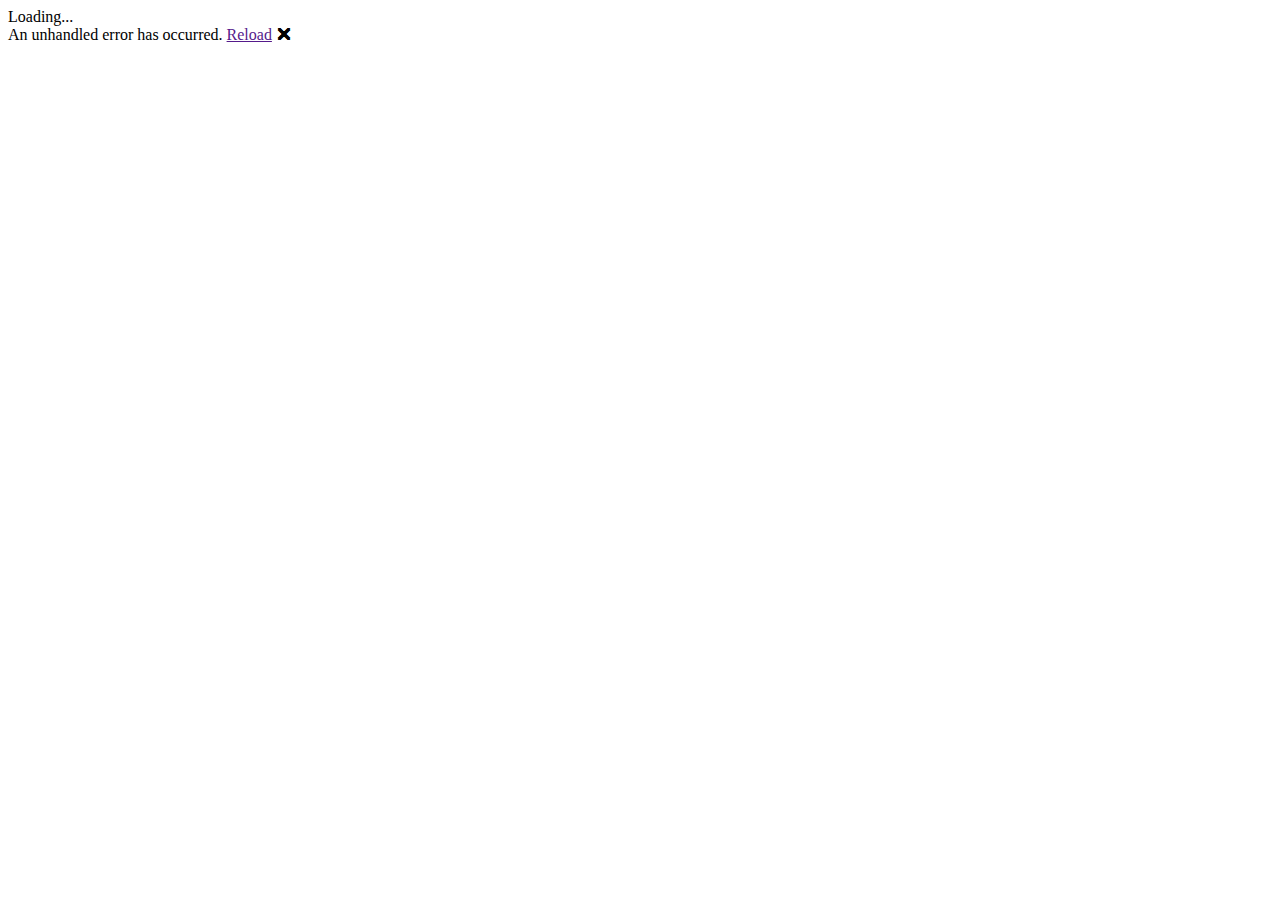
==== Source/WebScheduler.FrontEnd.BlazorApp/wwwroot/index.html @ 27e36de9 "Fixes #54" ====
<!DOCTYPE html>
<html lang="en">

<head>
  <meta charset="utf-8" />
  <meta name="viewport" content="width=device-width, initial-scale=1.0, maximum-scale=1.0, user-scalable=no" />
  <title>WebScheduler.FrontEnd.Blazor</title>
  <base href="/" />
  <link href="https://cdn.jsdelivr.net/npm/bootstrap@5.1.1/dist/css/bootstrap.min.css" rel="stylesheet" integrity="sha384-F3w7mX95PdgyTmZZMECAngseQB83DfGTowi0iMjiWaeVhAn4FJkqJByhZMI3AhiU" crossorigin="anonymous">
  <link rel="stylesheet" href="https://use.fontawesome.com/releases/v5.15.4/css/all.css">

  <link href="_content/Blazorise/blazorise.css" rel="stylesheet" />
  <link href="_content/Blazorise.Bootstrap5/blazorise.bootstrap5.css" rel="stylesheet" />

  <link href="css/app.css" rel="stylesheet" />
  <link href="WebScheduler.FrontEnd.BlazorApp.styles.css" rel="stylesheet" />
</head>

<body>
  <div id="app">Loading...</div>
  <script src="https://cdn.jsdelivr.net/npm/jquery@3.5.1/dist/jquery.slim.min.js" integrity="sha384-DfXdz2htPH0lsSSs5nCTpuj/zy4C+OGpamoFVy38MVBnE+IbbVYUew+OrCXaRkfj" crossorigin="anonymous"></script>
  <script src="https://cdn.jsdelivr.net/npm/popper.js@1.16.1/dist/umd/popper.min.js" integrity="sha384-9/reFTGAW83EW2RDu2S0VKaIzap3H66lZH81PoYlFhbGU+6BZp6G7niu735Sk7lN" crossorigin="anonymous"></script>
  <script src="https://cdn.jsdelivr.net/npm/bootstrap@4.6.1/dist/js/bootstrap.min.js" integrity="sha384-VHvPCCyXqtD5DqJeNxl2dtTyhF78xXNXdkwX1CZeRusQfRKp+tA7hAShOK/B/fQ2" crossorigin="anonymous"></script>

  <div id="blazor-error-ui">
    An unhandled error has occurred.
    <a href="" class="reload">Reload</a>
    <a class="dismiss">🗙</a>
  </div>
  <script src="_content/Microsoft.AspNetCore.Components.WebAssembly.Authentication/AuthenticationService.js"></script>
  <script src="_framework/blazor.webassembly.js"></script>
  <script src="_content/Blazor-Analytics/blazor-analytics.js"></script>

</body>

</html>
---- Source/WebScheduler.FrontEnd.BlazorApp/wwwroot/css/app.css ----
﻿@import url('open-iconic/font/css/open-iconic-bootstrap.min.css');

html, body {
    font-family: 'Helvetica Neue', Helvetica, Arial, sans-serif;
}

h1:focus {
    outline: none;
}

a, .btn-link {
    color: #0071c1;
}

.btn-primary {
    color: #fff;
    background-color: #1b6ec2;
    border-color: #1861ac;
}

.content {
    padding-top: 1.1rem;
}

.valid.modified:not([type=checkbox]) {
    outline: 1px solid #26b050;
}

.invalid {
    outline: 1px solid red;
}

.validation-message {
    color: red;
}

#blazor-error-ui {
    background: lightyellow;
    bottom: 0;
    box-shadow: 0 -1px 2px rgba(0, 0, 0, 0.2);
    display: none;
    left: 0;
    padding: 0.6rem 1.25rem 0.7rem 1.25rem;
    position: fixed;
    width: 100%;
    z-index: 1000;
}

    #blazor-error-ui .dismiss {
        cursor: pointer;
        position: absolute;
        right: 0.75rem;
        top: 0.5rem;
    }

.blazor-error-boundary {
    background: url([data-uri]) no-repeat 1rem/1.8rem, #b32121;
    padding: 1rem 1rem 1rem 3.7rem;
    color: white;
}

    .blazor-error-boundary::after {
        content: "An error has occurred."
    }
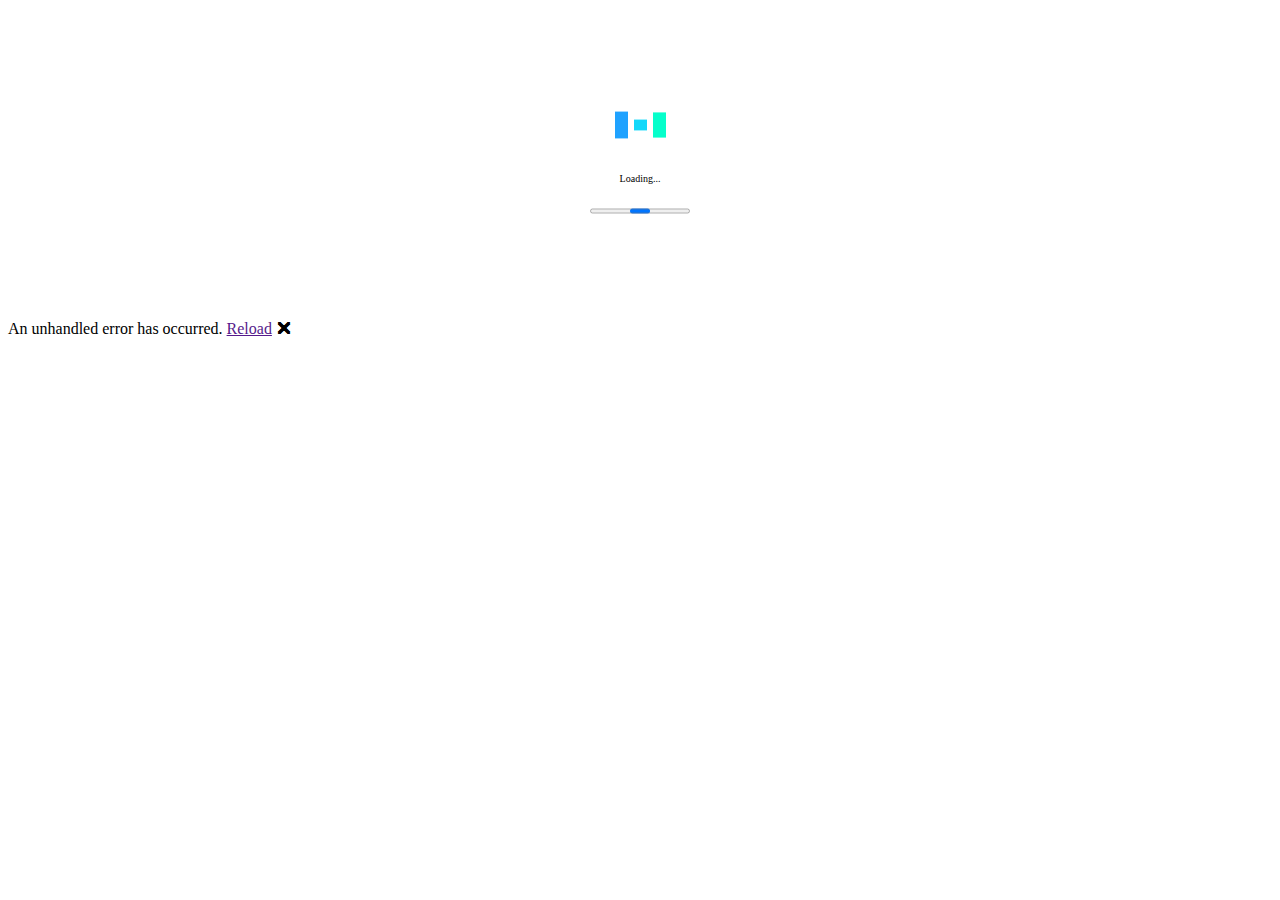
==== commit e086216f: "Support patch and add some nice touches" ====
--- a/Source/WebScheduler.FrontEnd.BlazorApp/wwwroot/index.html
+++ b/Source/WebScheduler.FrontEnd.BlazorApp/wwwroot/index.html
@@ -11,14 +11,91 @@
 
   <link href="_content/Blazorise/blazorise.css" rel="stylesheet" />
   <link href="_content/Blazorise.Bootstrap5/blazorise.bootstrap5.css" rel="stylesheet" />
-
+  <link href="_content/Blazorise.SpinKit/blazorise.spinkit.css" rel="stylesheet" />
+  <link href="_content/Blazorise.Snackbar/blazorise.snackbar.css" rel="stylesheet">
   <link href="css/app.css" rel="stylesheet" />
   <link href="WebScheduler.FrontEnd.BlazorApp.styles.css" rel="stylesheet" />
 </head>
 
 <body>
-  <div id="app">Loading...</div>
-  <script src="https://cdn.jsdelivr.net/npm/jquery@3.5.1/dist/jquery.slim.min.js" integrity="sha384-DfXdz2htPH0lsSSs5nCTpuj/zy4C+OGpamoFVy38MVBnE+IbbVYUew+OrCXaRkfj" crossorigin="anonymous"></script>
+  <div id="app">
+    <div class="loader-box">
+      <svg width="51px" height="50px" viewBox="0 0 51 50">
+
+        <rect y="0" width="13" height="50" fill="#1fa2ff">
+          <animate attributeName="height" values="50;10;50" begin="0s" dur="1s" repeatCount="indefinite" />
+          <animate attributeName="y" values="0;20;0" begin="0s" dur="1s" repeatCount="indefinite" />
+        </rect>
+
+        <rect x="19" y="0" width="13" height="50" fill="#12d8fa">
+          <animate attributeName="height" values="50;10;50" begin="0.2s" dur="1s" repeatCount="indefinite" />
+          <animate attributeName="y" values="0;20;0" begin="0.2s" dur="1s" repeatCount="indefinite" />
+        </rect>
+
+        <rect x="38" y="0" width="13" height="50" fill="#06ffcb">
+          <animate attributeName="height" values="50;10;50" begin="0.4s" dur="1s" repeatCount="indefinite" />
+          <animate attributeName="y" values="0;20;0" begin="0.4s" dur="1s" repeatCount="indefinite" />
+        </rect>
+
+      </svg>      <br /><br />
+      <p id="loadingText">Loading...</p>
+      <br />
+      <progress id="pbar"></progress>
+    </div>
+    <style>
+      .loader-box {
+        width: 500px;
+        height: 120px;
+        margin: 100px auto;
+        text-align: center;
+        font-family: Consolas, Verdana;
+        font-size: 10px;
+      }
+    </style>
+  </div>
+  <script type="text/javascript">
+
+    (function () {
+      /*
+       * Loader/splash screen
+       * */
+
+      var total = 0;
+      var loaded = 0;
+      const { fetch: origFetch } = window;
+
+      window.fetch = async (...args) => {
+        total++;
+       return new Promise((resolve, reject) => {
+
+           origFetch(...args)
+           .then(response => {
+             loaded++;
+
+
+
+              var progress = Math.floor(((loaded / total) * 100));
+              document.getElementById("pbar").max = total;
+              document.getElementById("pbar").value = loaded;
+             document.getElementById("loadingText").innerHTML = "Loaded " + args[0] + ", " + progress + " %..."
+
+              if (loaded == total && total> 5) {
+                // Reset override.
+                window.fetch = origFetch;
+                document.getElementById("loadingText").innerHTML = "Loading 100%, opening application...";
+              }
+              resolve(response);
+
+           }).catch(err => {
+             console.error(err)
+             reject(response)
+           });
+
+        });
+      };
+    })();
+</script>
+    <script src="https://cdn.jsdelivr.net/npm/jquery@3.5.1/dist/jquery.slim.min.js" integrity="sha384-DfXdz2htPH0lsSSs5nCTpuj/zy4C+OGpamoFVy38MVBnE+IbbVYUew+OrCXaRkfj" crossorigin="anonymous"></script>
   <script src="https://cdn.jsdelivr.net/npm/popper.js@1.16.1/dist/umd/popper.min.js" integrity="sha384-9/reFTGAW83EW2RDu2S0VKaIzap3H66lZH81PoYlFhbGU+6BZp6G7niu735Sk7lN" crossorigin="anonymous"></script>
   <script src="https://cdn.jsdelivr.net/npm/bootstrap@4.6.1/dist/js/bootstrap.min.js" integrity="sha384-VHvPCCyXqtD5DqJeNxl2dtTyhF78xXNXdkwX1CZeRusQfRKp+tA7hAShOK/B/fQ2" crossorigin="anonymous"></script>
 
@@ -31,6 +108,7 @@
   <script src="_framework/blazor.webassembly.js"></script>
   <script src="_content/Blazor-Analytics/blazor-analytics.js"></script>
 
+
 </body>
 
 </html>
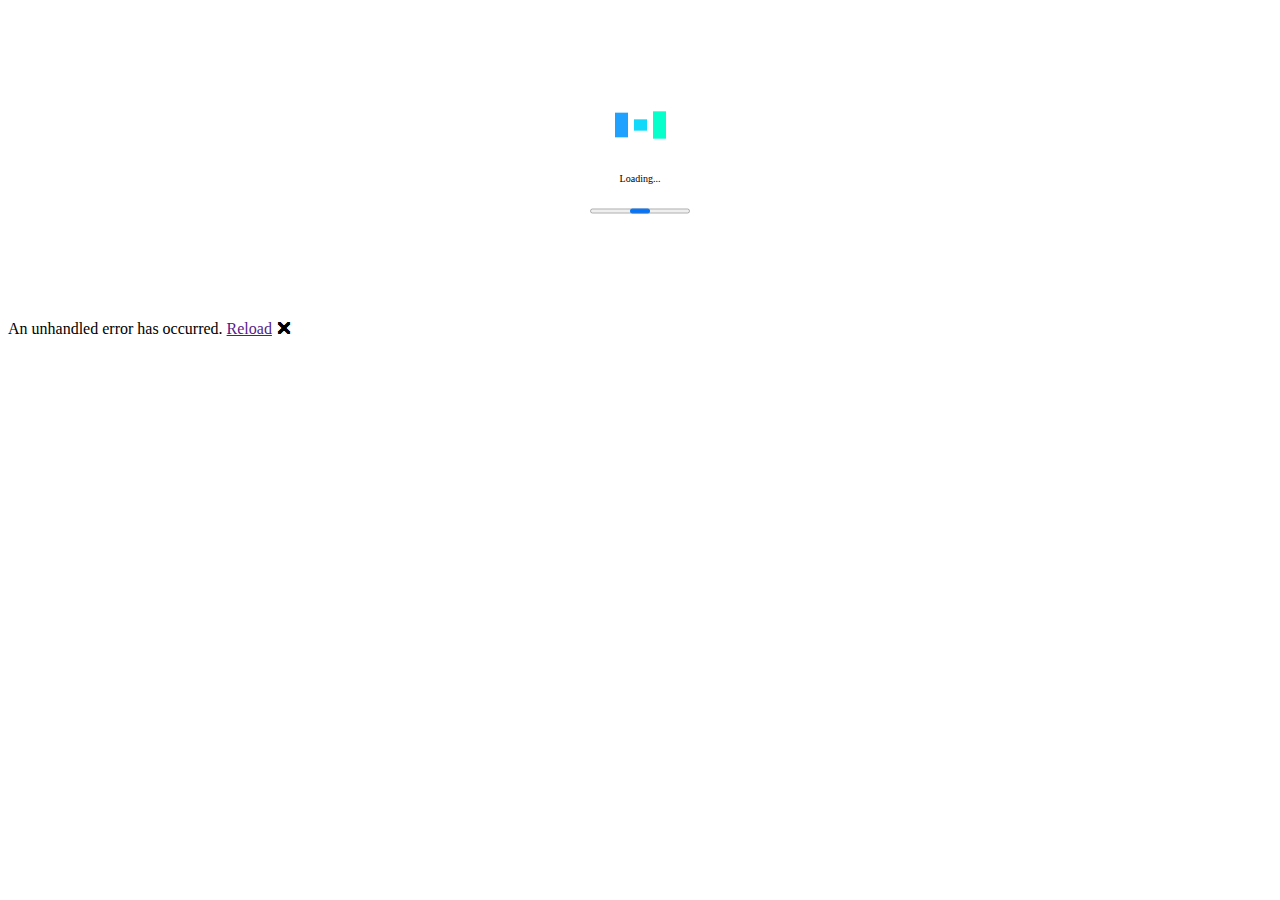
==== commit d39dc84c: "On error reset fetch to original" ====
--- a/Source/WebScheduler.FrontEnd.BlazorApp/wwwroot/index.html
+++ b/Source/WebScheduler.FrontEnd.BlazorApp/wwwroot/index.html
@@ -87,8 +87,7 @@
               resolve(response);
 
            }).catch(err => {
-             console.error(err)
-             reject(response)
+             window.fetch = origFetch;
            });
 
         });
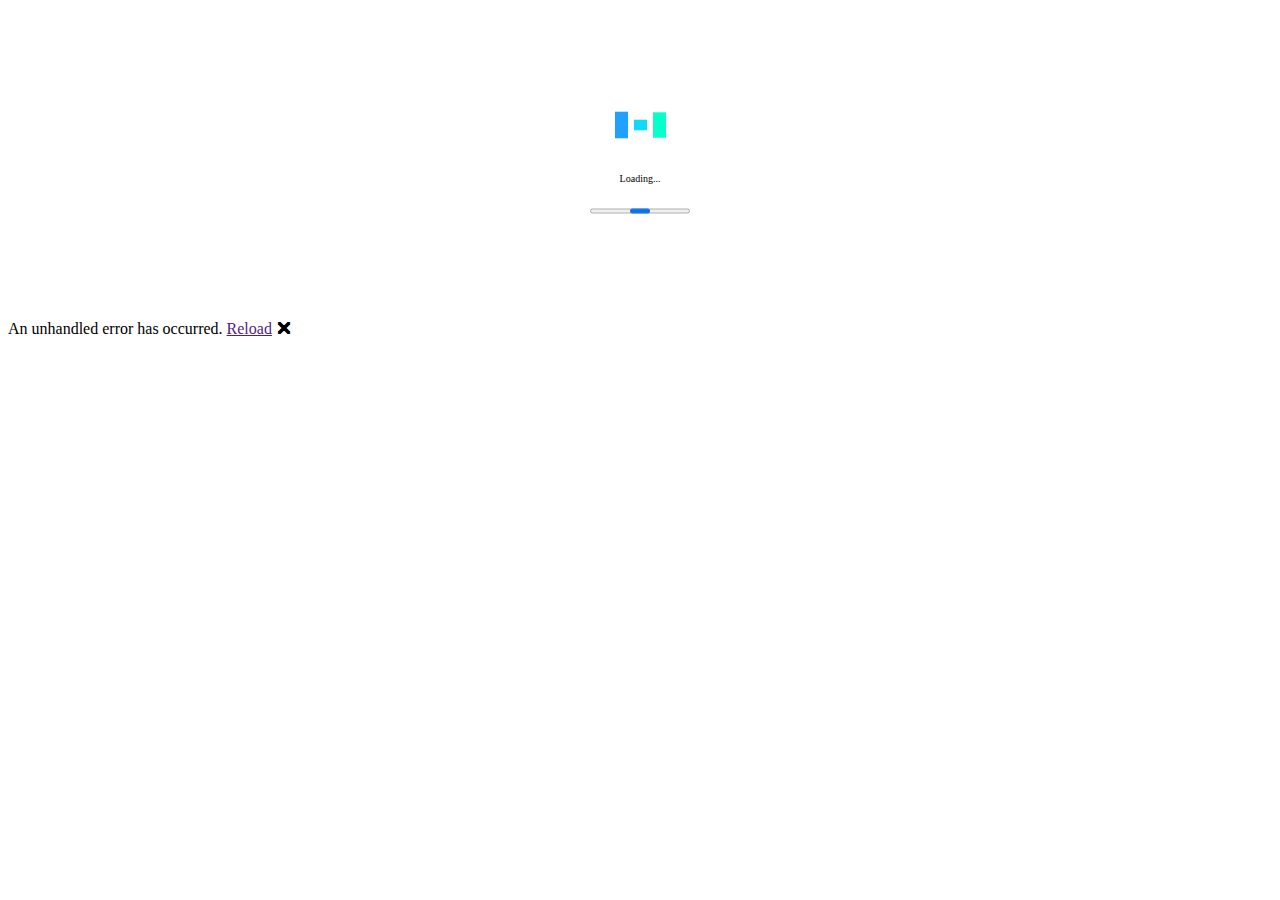
==== commit 1808355a: "replace original fetch if total is > 1" ====
--- a/Source/WebScheduler.FrontEnd.BlazorApp/wwwroot/index.html
+++ b/Source/WebScheduler.FrontEnd.BlazorApp/wwwroot/index.html
@@ -79,7 +79,7 @@
               document.getElementById("pbar").value = loaded;
              document.getElementById("loadingText").innerHTML = "Loaded " + args[0] + ", " + progress + " %..."
 
-              if (loaded == total && total> 5) {
+              if (loaded == total && total> 1) {
                 // Reset override.
                 window.fetch = origFetch;
                 document.getElementById("loadingText").innerHTML = "Loading 100%, opening application...";
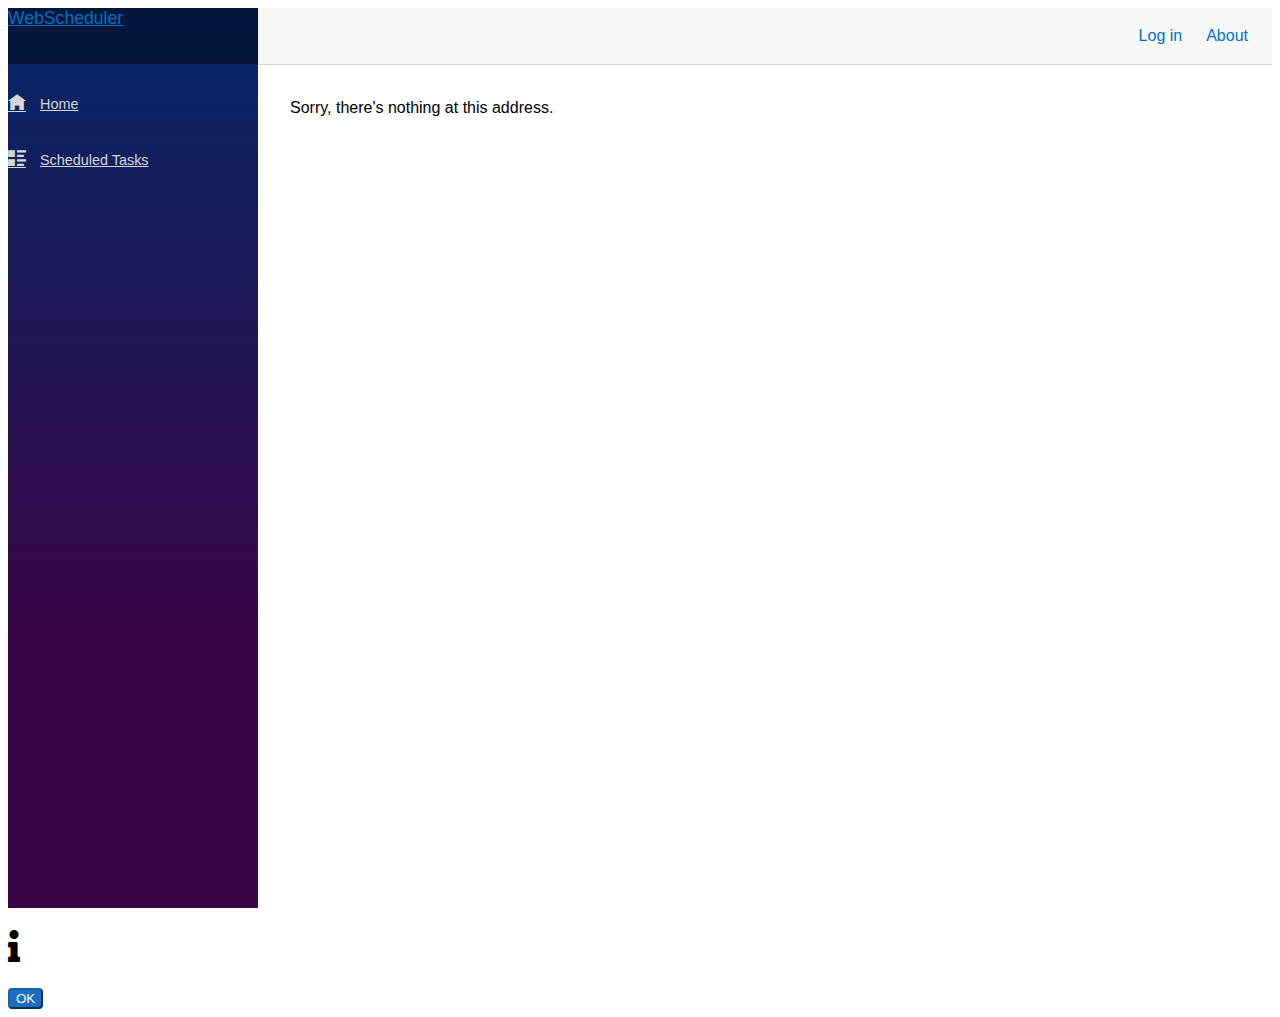
==== commit a2da4749: "Adapt to breaking changes" ====
--- a/Source/WebScheduler.FrontEnd.BlazorApp/wwwroot/index.html
+++ b/Source/WebScheduler.FrontEnd.BlazorApp/wwwroot/index.html
@@ -66,35 +66,35 @@
 
       window.fetch = async (...args) => {
         total++;
-       return new Promise((resolve, reject) => {
+        return new Promise((resolve, reject) => {
 
-           origFetch(...args)
-           .then(response => {
-             loaded++;
+          origFetch(...args)
+            .then(response => {
+              loaded++;
 
 
 
               var progress = Math.floor(((loaded / total) * 100));
               document.getElementById("pbar").max = total;
               document.getElementById("pbar").value = loaded;
-             document.getElementById("loadingText").innerHTML = "Loaded " + args[0] + ", " + progress + " %..."
+              document.getElementById("loadingText").innerHTML = "Loaded " + args[0] + ", " + progress + " %..."
 
-              if (loaded == total && total> 1) {
+              if (loaded == total && total > 1) {
                 // Reset override.
                 window.fetch = origFetch;
                 document.getElementById("loadingText").innerHTML = "Loading 100%, opening application...";
               }
               resolve(response);
 
-           }).catch(err => {
-             window.fetch = origFetch;
-           });
+            }).catch(err => {
+              window.fetch = origFetch;
+            });
 
         });
       };
     })();
-</script>
-    <script src="https://cdn.jsdelivr.net/npm/jquery@3.5.1/dist/jquery.slim.min.js" integrity="sha384-DfXdz2htPH0lsSSs5nCTpuj/zy4C+OGpamoFVy38MVBnE+IbbVYUew+OrCXaRkfj" crossorigin="anonymous"></script>
+  </script>
+  <script src="https://cdn.jsdelivr.net/npm/jquery@3.5.1/dist/jquery.slim.min.js" integrity="sha384-DfXdz2htPH0lsSSs5nCTpuj/zy4C+OGpamoFVy38MVBnE+IbbVYUew+OrCXaRkfj" crossorigin="anonymous"></script>
   <script src="https://cdn.jsdelivr.net/npm/popper.js@1.16.1/dist/umd/popper.min.js" integrity="sha384-9/reFTGAW83EW2RDu2S0VKaIzap3H66lZH81PoYlFhbGU+6BZp6G7niu735Sk7lN" crossorigin="anonymous"></script>
   <script src="https://cdn.jsdelivr.net/npm/bootstrap@4.6.1/dist/js/bootstrap.min.js" integrity="sha384-VHvPCCyXqtD5DqJeNxl2dtTyhF78xXNXdkwX1CZeRusQfRKp+tA7hAShOK/B/fQ2" crossorigin="anonymous"></script>
 
